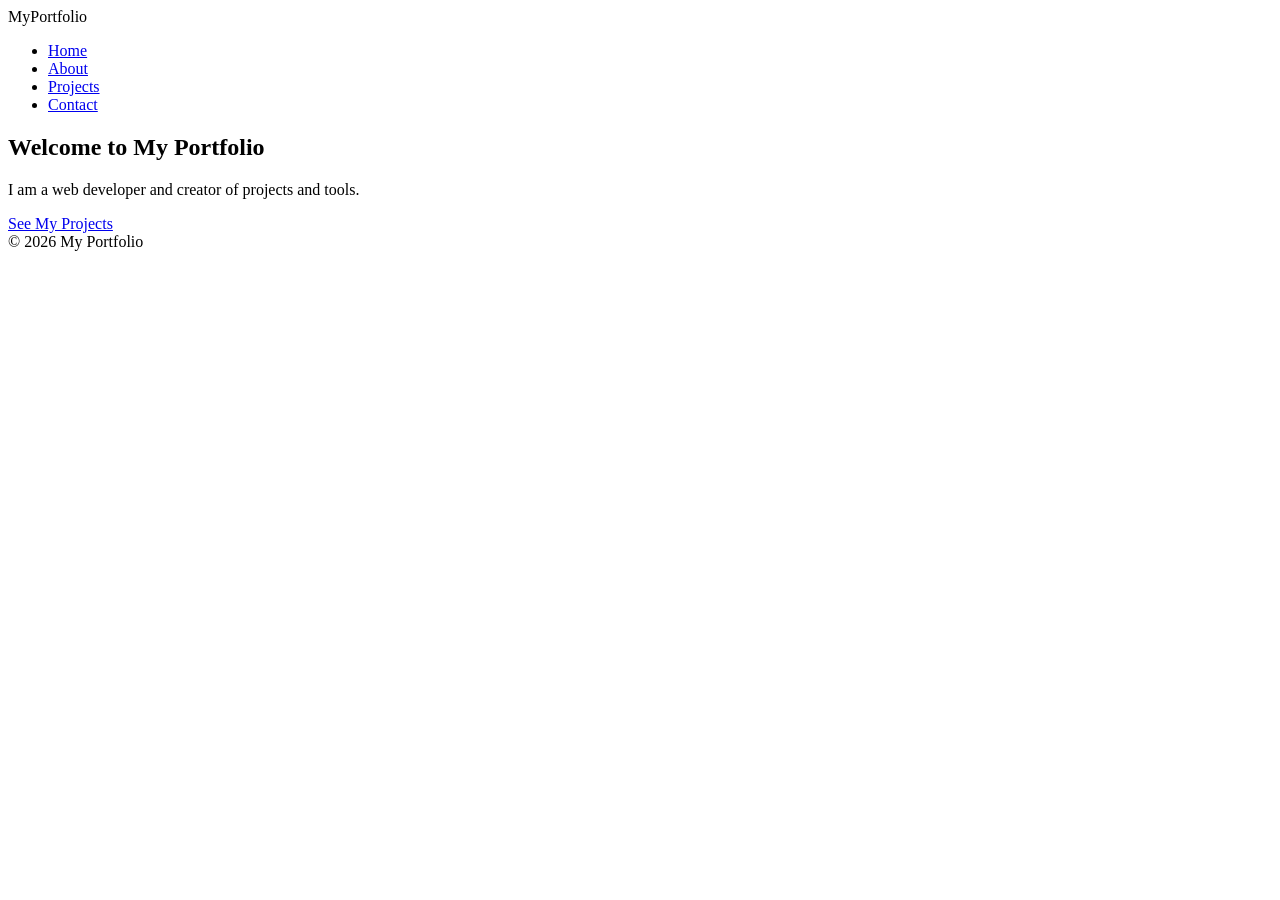
==== index.html @ b1f44c9b "Add files via upload" ====
<!DOCTYPE html>
<html lang="en">
<head>
    <meta charset="UTF-8">
    <meta name="viewport" content="width=device-width, initial-scale=1.0">
    <title>My Portfolio</title>
    <link rel="stylesheet" href="styles/style.css">
    <script src="scripts/script.js" defer></script>
</head>
<body>
    <!-- Navbar -->
    <nav class="navbar">
        <div class="logo">MyPortfolio</div>
        <ul class="nav-links">
            <li><a href="index.html">Home</a></li>
            <li><a href="about.html">About</a></li>
            <li><a href="projects.html">Projects</a></li>
            <li><a href="contact.html">Contact</a></li>
        </ul>
    </nav>

    <!-- Hero Section -->
    <section class="hero">
        <h1>Welcome to My Portfolio</h1>
        <p>I am a web developer and creator of projects and tools.</p>
        <a href="projects.html" class="btn">See My Projects</a>
    </section>

    <footer>
        &copy; 2026 My Portfolio
    </footer>
</body>
</html>
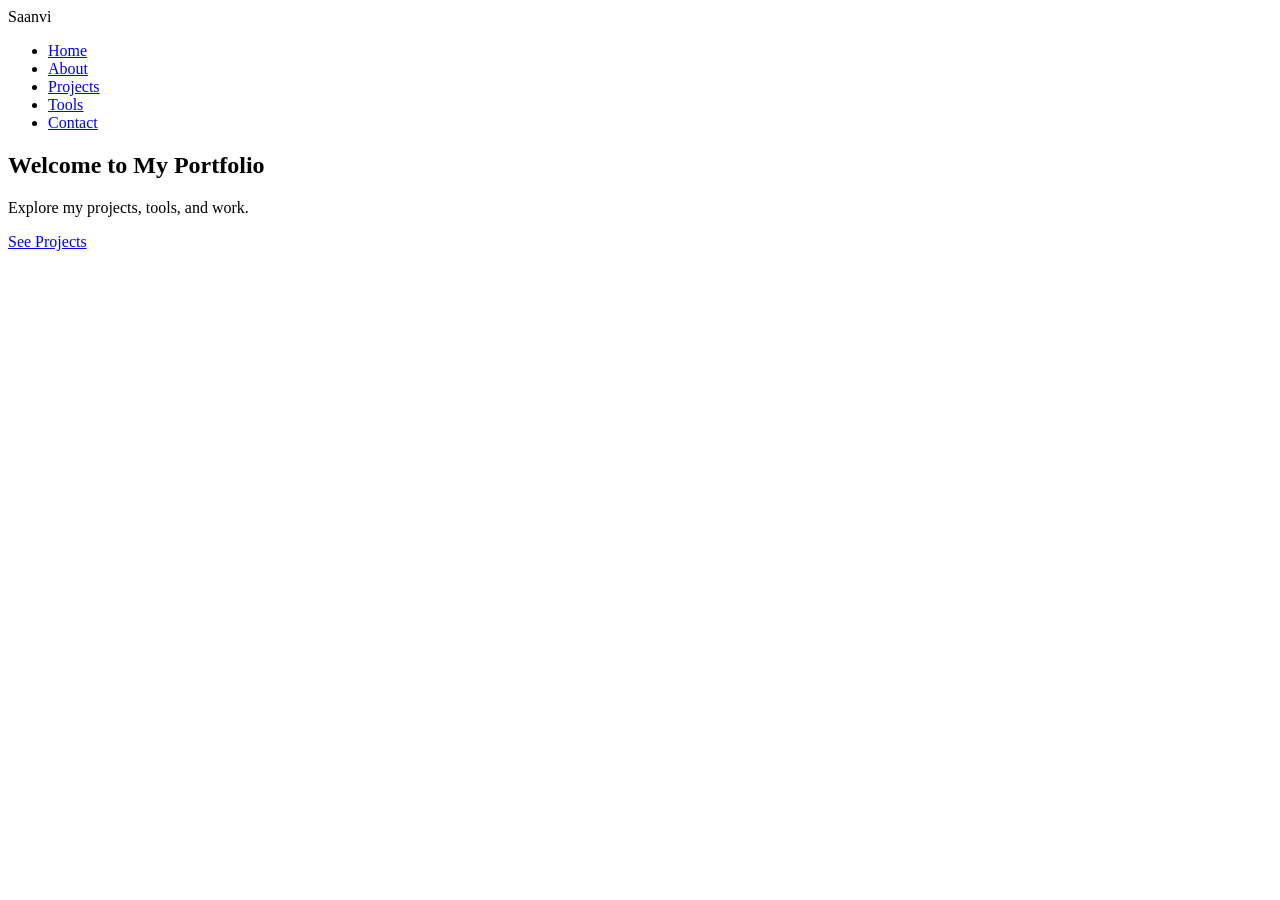
==== commit 4439ecdc: "Update index.html" ====
--- a/index.html
+++ b/index.html
@@ -1,33 +1,32 @@
 <!DOCTYPE html>
 <html lang="en">
 <head>
-    <meta charset="UTF-8">
-    <meta name="viewport" content="width=device-width, initial-scale=1.0">
-    <title>My Portfolio</title>
-    <link rel="stylesheet" href="styles/style.css">
-    <script src="scripts/script.js" defer></script>
+  <meta charset="UTF-8">
+  <meta name="viewport" content="width=device-width, initial-scale=1.0">
+  <title>My Portfolio</title>
+  <link rel="stylesheet" href="styles/style.css">
 </head>
 <body>
-    <!-- Navbar -->
-    <nav class="navbar">
-        <div class="logo">MyPortfolio</div>
-        <ul class="nav-links">
-            <li><a href="index.html">Home</a></li>
-            <li><a href="about.html">About</a></li>
-            <li><a href="projects.html">Projects</a></li>
-            <li><a href="contact.html">Contact</a></li>
-        </ul>
-    </nav>
 
-    <!-- Hero Section -->
-    <section class="hero">
-        <h1>Welcome to My Portfolio</h1>
-        <p>I am a web developer and creator of projects and tools.</p>
-        <a href="projects.html" class="btn">See My Projects</a>
-    </section>
+<!-- Navbar -->
+<nav>
+  <div class="logo">Saanvi</div>
+  <ul>
+    <li><a href="index.html">Home</a></li>
+    <li><a href="about.html">About</a></li>
+    <li><a href="projects.html">Projects</a></li>
+    <li><a href="tools.html">Tools</a></li>
+    <li><a href="contact.html">Contact</a></li>
+  </ul>
+</nav>
 
-    <footer>
-        &copy; 2026 My Portfolio
-    </footer>
+<!-- Hero Section -->
+<section class="hero">
+  <h1>Welcome to My Portfolio</h1>
+  <p>Explore my projects, tools, and work.</p>
+  <a href="projects.html" class="btn">See Projects</a>
+</section>
+
+<script src="scripts/script.js"></script>
 </body>
-</html>+</html>
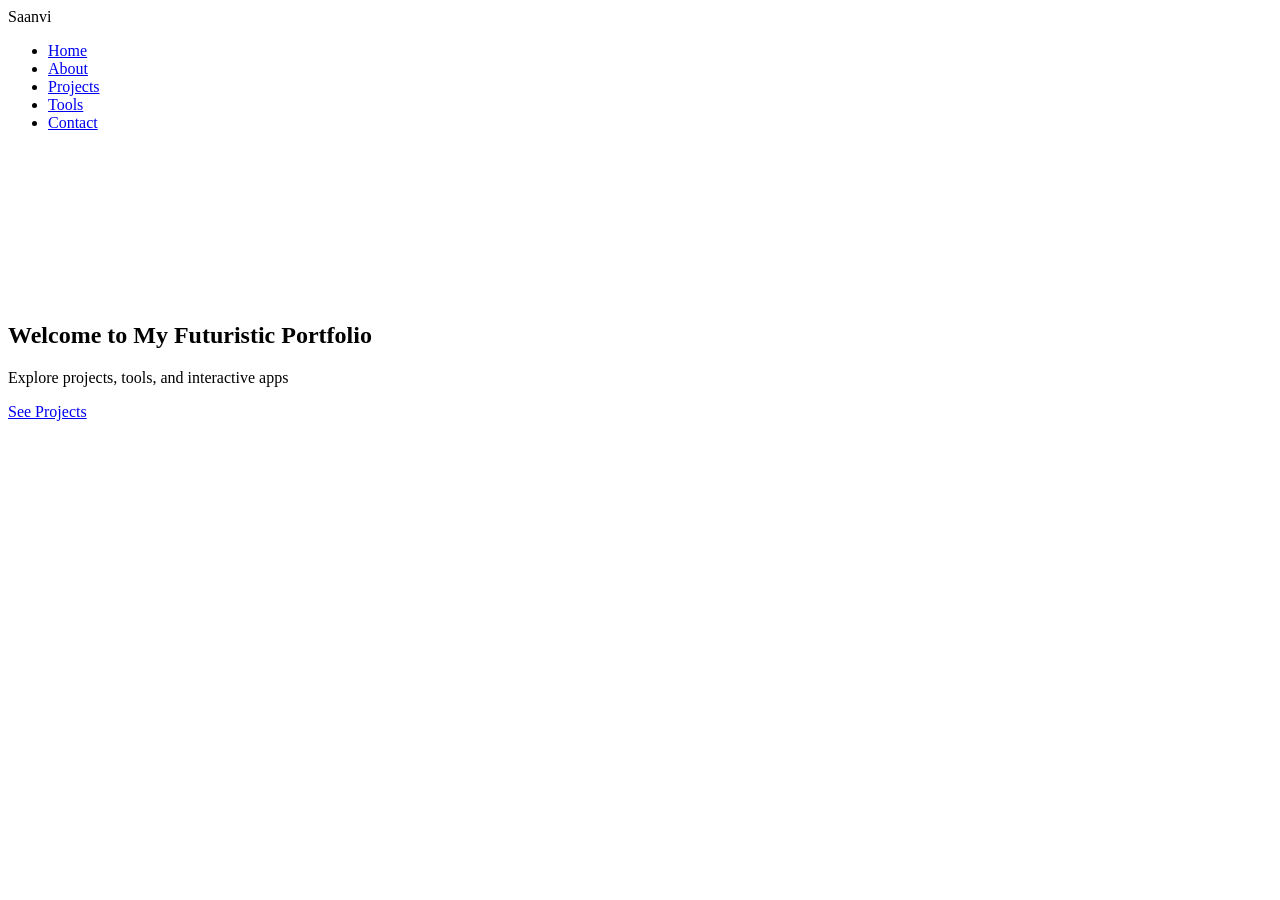
==== commit 9cf1d548: "Update index.html" ====
--- a/index.html
+++ b/index.html
@@ -1,18 +1,18 @@
 <!DOCTYPE html>
 <html lang="en">
 <head>
-  <meta charset="UTF-8">
-  <meta name="viewport" content="width=device-width, initial-scale=1.0">
-  <title>My Portfolio</title>
-  <link rel="stylesheet" href="styles/style.css">
+<meta charset="UTF-8">
+<meta name="viewport" content="width=device-width, initial-scale=1.0">
+<title>My Portfolio</title>
+<link rel="stylesheet" href="styles/style.css">
 </head>
 <body>
 
-<!-- Navbar -->
+<!-- Navigation -->
 <nav>
   <div class="logo">Saanvi</div>
   <ul>
-    <li><a href="index.html">Home</a></li>
+    <li><a href="index.html" class="active">Home</a></li>
     <li><a href="about.html">About</a></li>
     <li><a href="projects.html">Projects</a></li>
     <li><a href="tools.html">Tools</a></li>
@@ -22,11 +22,13 @@
 
 <!-- Hero Section -->
 <section class="hero">
-  <h1>Welcome to My Portfolio</h1>
-  <p>Explore my projects, tools, and work.</p>
+  <canvas id="hero-particles"></canvas>
+  <h1>Welcome to My Futuristic Portfolio</h1>
+  <p>Explore projects, tools, and interactive apps</p>
   <a href="projects.html" class="btn">See Projects</a>
 </section>
 
+<script src="scripts/particles.js"></script>
 <script src="scripts/script.js"></script>
 </body>
 </html>
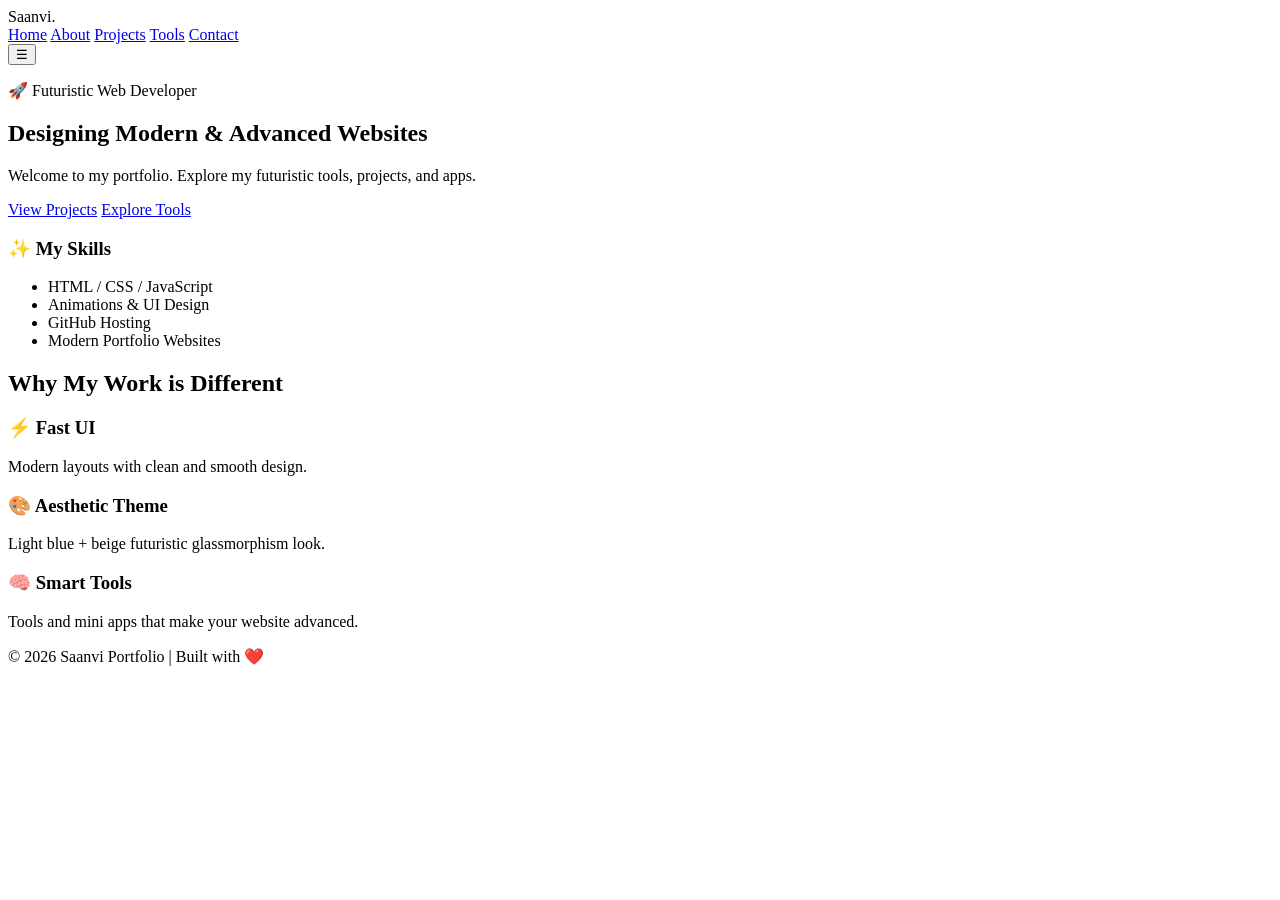
==== commit c8c19471: "Update index.html" ====
--- a/index.html
+++ b/index.html
@@ -1,34 +1,84 @@
 <!DOCTYPE html>
 <html lang="en">
 <head>
-<meta charset="UTF-8">
-<meta name="viewport" content="width=device-width, initial-scale=1.0">
-<title>My Portfolio</title>
-<link rel="stylesheet" href="styles/style.css">
+  <meta charset="UTF-8" />
+  <meta name="viewport" content="width=device-width, initial-scale=1.0" />
+  <title>Saanvi | Portfolio</title>
+  <link rel="stylesheet" href="styles/style.css" />
 </head>
 <body>
 
-<!-- Navigation -->
-<nav>
-  <div class="logo">Saanvi</div>
-  <ul>
-    <li><a href="index.html" class="active">Home</a></li>
-    <li><a href="about.html">About</a></li>
-    <li><a href="projects.html">Projects</a></li>
-    <li><a href="tools.html">Tools</a></li>
-    <li><a href="contact.html">Contact</a></li>
-  </ul>
-</nav>
+  <!-- Background Effects -->
+  <div class="bg-grid"></div>
+  <div class="bg-glow"></div>
 
-<!-- Hero Section -->
-<section class="hero">
-  <canvas id="hero-particles"></canvas>
-  <h1>Welcome to My Futuristic Portfolio</h1>
-  <p>Explore projects, tools, and interactive apps</p>
-  <a href="projects.html" class="btn">See Projects</a>
-</section>
+  <!-- Navbar -->
+  <header class="navbar">
+    <div class="nav-logo">Saanvi<span>.</span></div>
 
-<script src="scripts/particles.js"></script>
-<script src="scripts/script.js"></script>
+    <nav class="nav-links" id="navLinks">
+      <a href="index.html" class="active">Home</a>
+      <a href="about.html">About</a>
+      <a href="projects.html">Projects</a>
+      <a href="tools.html">Tools</a>
+      <a href="contact.html">Contact</a>
+    </nav>
+
+    <button class="menu-btn" id="menuBtn">☰</button>
+  </header>
+
+  <!-- Hero -->
+  <section class="hero">
+    <div class="hero-content reveal">
+      <p class="hero-tag">🚀 Futuristic Web Developer</p>
+      <h1>Designing <span>Modern</span> & <span>Advanced</span> Websites</h1>
+      <p class="hero-sub">
+        Welcome to my portfolio. Explore my futuristic tools, projects, and apps.
+      </p>
+
+      <div class="hero-buttons">
+        <a class="btn primary" href="projects.html">View Projects</a>
+        <a class="btn secondary" href="tools.html">Explore Tools</a>
+      </div>
+    </div>
+
+    <div class="hero-card reveal">
+      <h3>✨ My Skills</h3>
+      <ul>
+        <li>HTML / CSS / JavaScript</li>
+        <li>Animations & UI Design</li>
+        <li>GitHub Hosting</li>
+        <li>Modern Portfolio Websites</li>
+      </ul>
+    </div>
+  </section>
+
+  <!-- Features -->
+  <section class="section">
+    <h2 class="section-title reveal">Why My Work is Different</h2>
+
+    <div class="grid-3">
+      <div class="glass-card reveal">
+        <h3>⚡ Fast UI</h3>
+        <p>Modern layouts with clean and smooth design.</p>
+      </div>
+
+      <div class="glass-card reveal">
+        <h3>🎨 Aesthetic Theme</h3>
+        <p>Light blue + beige futuristic glassmorphism look.</p>
+      </div>
+
+      <div class="glass-card reveal">
+        <h3>🧠 Smart Tools</h3>
+        <p>Tools and mini apps that make your website advanced.</p>
+      </div>
+    </div>
+  </section>
+
+  <footer class="footer">
+    <p>© 2026 Saanvi Portfolio | Built with ❤️</p>
+  </footer>
+
+  <script src="scripts/script.js"></script>
 </body>
 </html>
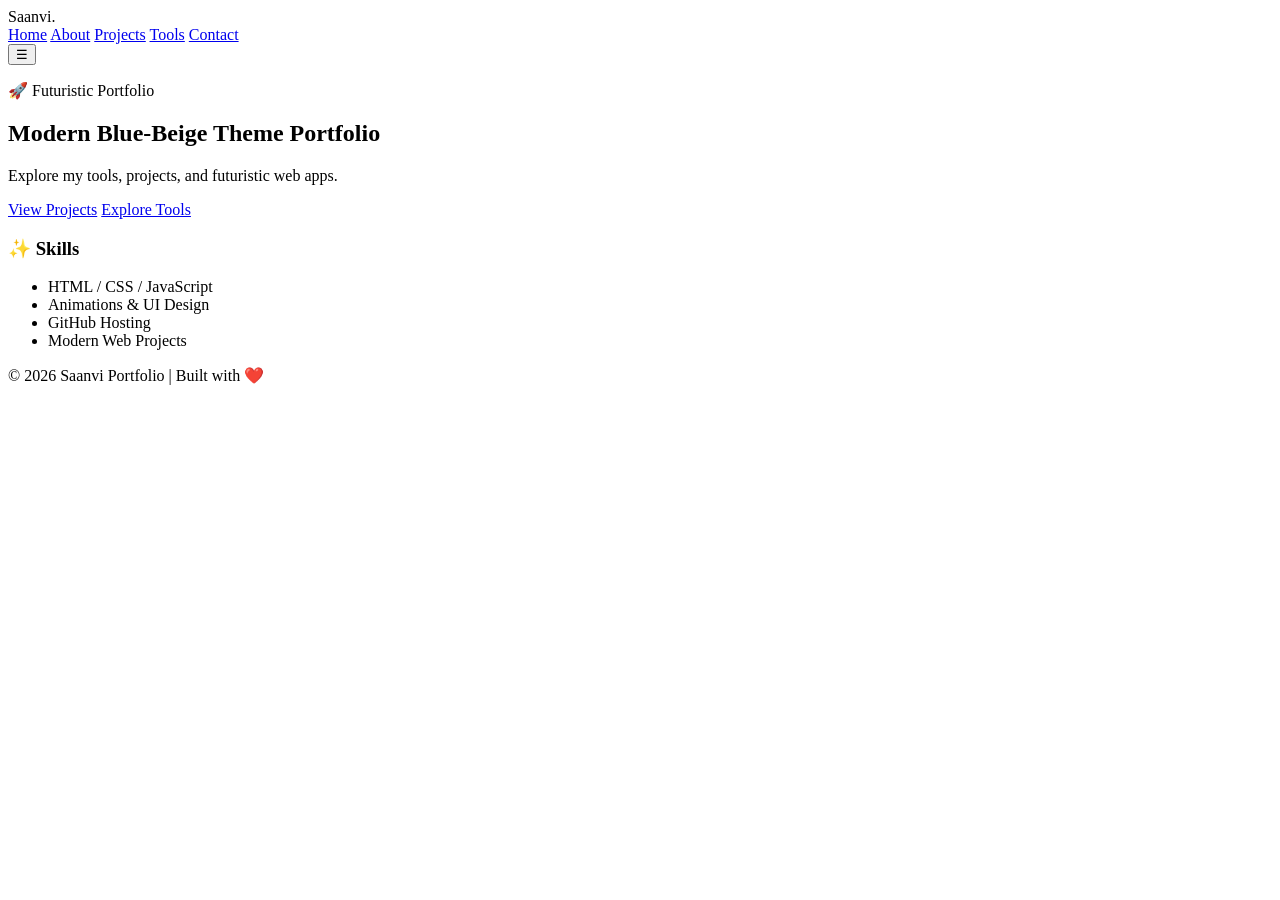
==== commit 8ca26c96: "Update index.html" ====
--- a/index.html
+++ b/index.html
@@ -1,84 +1,54 @@
 <!DOCTYPE html>
 <html lang="en">
 <head>
-  <meta charset="UTF-8" />
-  <meta name="viewport" content="width=device-width, initial-scale=1.0" />
-  <title>Saanvi | Portfolio</title>
-  <link rel="stylesheet" href="styles/style.css" />
+  <meta charset="UTF-8">
+  <meta name="viewport" content="width=device-width, initial-scale=1.0">
+  <title>Saanvi Portfolio</title>
+  <link rel="stylesheet" href="styles/style.css">
 </head>
 <body>
 
-  <!-- Background Effects -->
-  <div class="bg-grid"></div>
-  <div class="bg-glow"></div>
+<header class="navbar">
+  <div class="logo">Saanvi<span>.</span></div>
 
-  <!-- Navbar -->
-  <header class="navbar">
-    <div class="nav-logo">Saanvi<span>.</span></div>
+  <nav class="nav-links" id="navLinks">
+    <a href="index.html" class="active">Home</a>
+    <a href="about.html">About</a>
+    <a href="projects.html">Projects</a>
+    <a href="tools.html">Tools</a>
+    <a href="contact.html">Contact</a>
+  </nav>
 
-    <nav class="nav-links" id="navLinks">
-      <a href="index.html" class="active">Home</a>
-      <a href="about.html">About</a>
-      <a href="projects.html">Projects</a>
-      <a href="tools.html">Tools</a>
-      <a href="contact.html">Contact</a>
-    </nav>
+  <button class="menu-btn" id="menuBtn">☰</button>
+</header>
 
-    <button class="menu-btn" id="menuBtn">☰</button>
-  </header>
+<section class="hero">
+  <div class="hero-content reveal">
+    <p class="tag">🚀 Futuristic Portfolio</p>
+    <h1>Modern <span>Blue-Beige</span> Theme Portfolio</h1>
+    <p class="subtext">Explore my tools, projects, and futuristic web apps.</p>
 
-  <!-- Hero -->
-  <section class="hero">
-    <div class="hero-content reveal">
-      <p class="hero-tag">🚀 Futuristic Web Developer</p>
-      <h1>Designing <span>Modern</span> & <span>Advanced</span> Websites</h1>
-      <p class="hero-sub">
-        Welcome to my portfolio. Explore my futuristic tools, projects, and apps.
-      </p>
+    <div class="hero-buttons">
+      <a class="btn primary" href="projects.html">View Projects</a>
+      <a class="btn secondary" href="tools.html">Explore Tools</a>
+    </div>
+  </div>
 
-      <div class="hero-buttons">
-        <a class="btn primary" href="projects.html">View Projects</a>
-        <a class="btn secondary" href="tools.html">Explore Tools</a>
-      </div>
-    </div>
+  <div class="hero-card reveal">
+    <h3>✨ Skills</h3>
+    <ul>
+      <li>HTML / CSS / JavaScript</li>
+      <li>Animations & UI Design</li>
+      <li>GitHub Hosting</li>
+      <li>Modern Web Projects</li>
+    </ul>
+  </div>
+</section>
 
-    <div class="hero-card reveal">
-      <h3>✨ My Skills</h3>
-      <ul>
-        <li>HTML / CSS / JavaScript</li>
-        <li>Animations & UI Design</li>
-        <li>GitHub Hosting</li>
-        <li>Modern Portfolio Websites</li>
-      </ul>
-    </div>
-  </section>
+<footer class="footer">
+  <p>© 2026 Saanvi Portfolio | Built with ❤️</p>
+</footer>
 
-  <!-- Features -->
-  <section class="section">
-    <h2 class="section-title reveal">Why My Work is Different</h2>
-
-    <div class="grid-3">
-      <div class="glass-card reveal">
-        <h3>⚡ Fast UI</h3>
-        <p>Modern layouts with clean and smooth design.</p>
-      </div>
-
-      <div class="glass-card reveal">
-        <h3>🎨 Aesthetic Theme</h3>
-        <p>Light blue + beige futuristic glassmorphism look.</p>
-      </div>
-
-      <div class="glass-card reveal">
-        <h3>🧠 Smart Tools</h3>
-        <p>Tools and mini apps that make your website advanced.</p>
-      </div>
-    </div>
-  </section>
-
-  <footer class="footer">
-    <p>© 2026 Saanvi Portfolio | Built with ❤️</p>
-  </footer>
-
-  <script src="scripts/script.js"></script>
+<script src="scripts/script.js"></script>
 </body>
 </html>
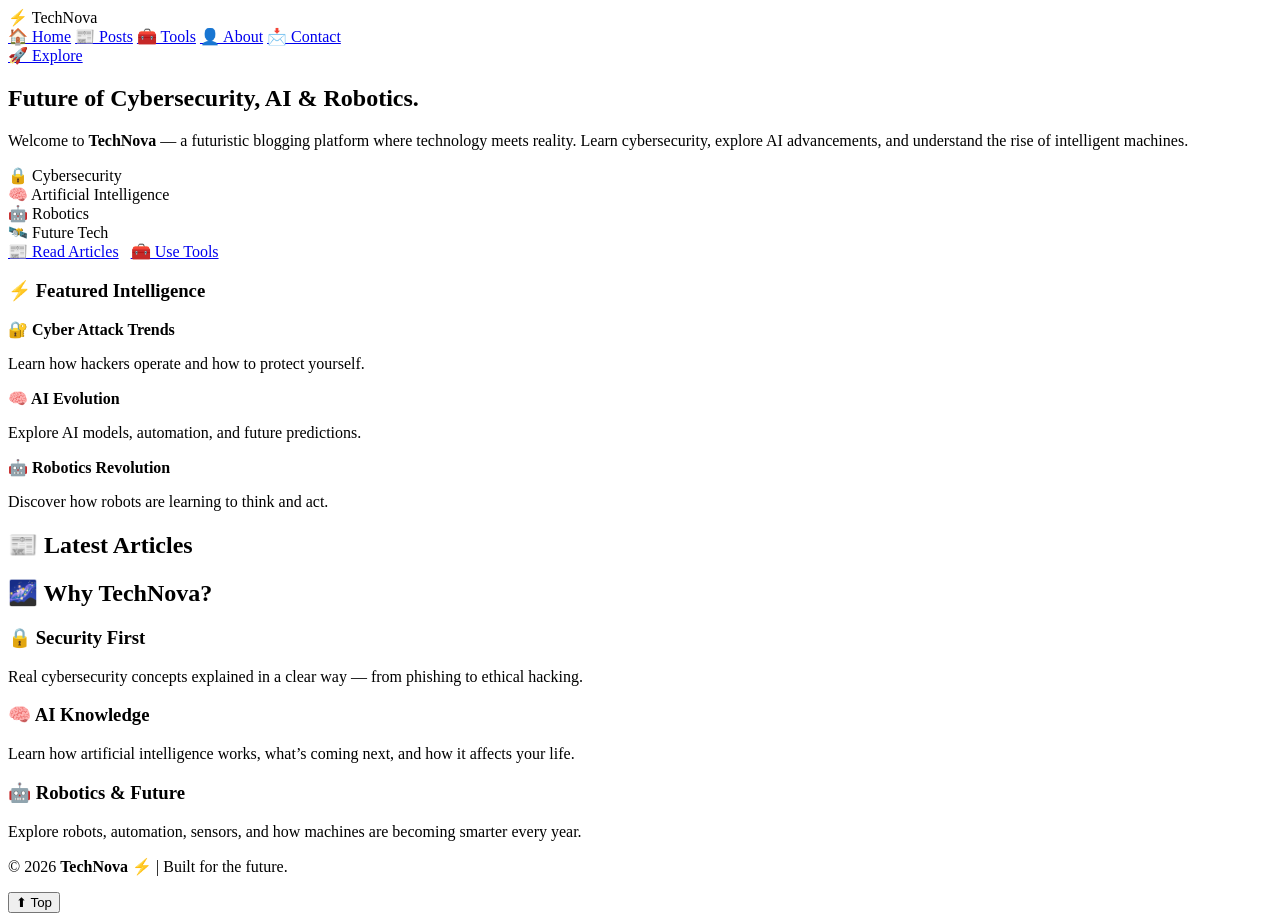
==== commit 5d41ecfa: "Update index.html" ====
--- a/index.html
+++ b/index.html
@@ -1,54 +1,156 @@
 <!DOCTYPE html>
 <html lang="en">
 <head>
-  <meta charset="UTF-8">
-  <meta name="viewport" content="width=device-width, initial-scale=1.0">
-  <title>Saanvi Portfolio</title>
-  <link rel="stylesheet" href="styles/style.css">
+  <meta charset="UTF-8" />
+  <meta name="viewport" content="width=device-width, initial-scale=1.0" />
+  <title>TechNova ⚡ | Futuristic Cyber + AI Blog</title>
+  <link rel="stylesheet" href="assets/style.css" />
 </head>
 <body>
 
-<header class="navbar">
-  <div class="logo">Saanvi<span>.</span></div>
+  <!-- NAVBAR -->
+  <header class="navbar">
+    <div class="container nav-inner">
+      <div class="logo">
+        ⚡ <span>TechNova</span>
+      </div>
 
-  <nav class="nav-links" id="navLinks">
-    <a href="index.html" class="active">Home</a>
-    <a href="about.html">About</a>
-    <a href="projects.html">Projects</a>
-    <a href="tools.html">Tools</a>
-    <a href="contact.html">Contact</a>
-  </nav>
+      <nav class="nav-links">
+        <a href="index.html">🏠 Home</a>
+        <a href="posts.html">📰 Posts</a>
+        <a href="tools.html">🧰 Tools</a>
+        <a href="about.html">👤 About</a>
+        <a href="contact.html">📩 Contact</a>
+      </nav>
 
-  <button class="menu-btn" id="menuBtn">☰</button>
-</header>
+      <div class="nav-actions">
+        <a class="btn btn-primary" href="posts.html">🚀 Explore</a>
+      </div>
+    </div>
+  </header>
 
-<section class="hero">
-  <div class="hero-content reveal">
-    <p class="tag">🚀 Futuristic Portfolio</p>
-    <h1>Modern <span>Blue-Beige</span> Theme Portfolio</h1>
-    <p class="subtext">Explore my tools, projects, and futuristic web apps.</p>
+  <!-- HERO -->
+  <section class="hero">
+    <div class="container hero-grid">
+      <div class="reveal">
+        <h1>Future of <span>Cybersecurity</span>, AI & Robotics.</h1>
+        <p>
+          Welcome to <b>TechNova</b> — a futuristic blogging platform where technology meets reality.
+          Learn cybersecurity, explore AI advancements, and understand the rise of intelligent machines.
+        </p>
 
-    <div class="hero-buttons">
-      <a class="btn primary" href="projects.html">View Projects</a>
-      <a class="btn secondary" href="tools.html">Explore Tools</a>
+        <div class="hero-badges">
+          <div class="badge">🔒 Cybersecurity</div>
+          <div class="badge">🧠 Artificial Intelligence</div>
+          <div class="badge">🤖 Robotics</div>
+          <div class="badge">🛰️ Future Tech</div>
+        </div>
+
+        <div style="display:flex; gap:12px; flex-wrap:wrap;">
+          <a href="posts.html" class="btn btn-primary">📰 Read Articles</a>
+          <a href="tools.html" class="btn btn-ghost">🧰 Use Tools</a>
+        </div>
+      </div>
+
+      <div class="hero-card reveal">
+        <h3>⚡ Featured Intelligence</h3>
+        <div class="mini">
+          <div class="mini-item">
+            <strong>🔐 Cyber Attack Trends</strong>
+            <p>Learn how hackers operate and how to protect yourself.</p>
+          </div>
+          <div class="mini-item">
+            <strong>🧠 AI Evolution</strong>
+            <p>Explore AI models, automation, and future predictions.</p>
+          </div>
+          <div class="mini-item">
+            <strong>🤖 Robotics Revolution</strong>
+            <p>Discover how robots are learning to think and act.</p>
+          </div>
+        </div>
+      </div>
+
     </div>
+  </section>
+
+  <!-- LATEST POSTS -->
+  <section class="section">
+    <div class="container">
+      <h2 class="section-title reveal">📰 Latest <span>Articles</span></h2>
+      <div class="grid-3" id="homePosts"></div>
+    </div>
+  </section>
+
+  <!-- WHY TECHNOVA -->
+  <section class="section">
+    <div class="container">
+      <h2 class="section-title reveal">🌌 Why <span>TechNova</span>?</h2>
+
+      <div class="grid-3">
+        <div class="card reveal">
+          <h3>🔒 Security First</h3>
+          <p>
+            Real cybersecurity concepts explained in a clear way — from phishing to ethical hacking.
+          </p>
+        </div>
+
+        <div class="card reveal">
+          <h3>🧠 AI Knowledge</h3>
+          <p>
+            Learn how artificial intelligence works, what’s coming next, and how it affects your life.
+          </p>
+        </div>
+
+        <div class="card reveal">
+          <h3>🤖 Robotics & Future</h3>
+          <p>
+            Explore robots, automation, sensors, and how machines are becoming smarter every year.
+          </p>
+        </div>
+      </div>
+    </div>
+  </section>
+
+  <!-- FOOTER -->
+  <footer class="footer">
+    <div class="container">
+      <p>© 2026 <strong>TechNova</strong> ⚡ | Built for the future.</p>
+    </div>
+  </footer>
+
+  <!-- SCROLL TOP -->
+  <div class="scroll-top" id="scrollTopBtn">
+    <button class="btn btn-primary">⬆ Top</button>
   </div>
 
-  <div class="hero-card reveal">
-    <h3>✨ Skills</h3>
-    <ul>
-      <li>HTML / CSS / JavaScript</li>
-      <li>Animations & UI Design</li>
-      <li>GitHub Hosting</li>
-      <li>Modern Web Projects</li>
-    </ul>
-  </div>
-</section>
+  <script src="assets/posts.js"></script>
+  <script src="assets/script.js"></script>
 
-<footer class="footer">
-  <p>© 2026 Saanvi Portfolio | Built with ❤️</p>
-</footer>
+  <script>
+    // Render 3 latest posts on homepage
+    const homePosts = document.getElementById("homePosts");
+    if(homePosts){
+      POSTS.slice(0,3).forEach(p=>{
+        const div = document.createElement("div");
+        div.className="card reveal";
+        div.innerHTML = `
+          <h3>${p.title}</h3>
+          <p>${p.desc}</p>
+          <div class="meta">
+            <span class="tag">${p.category}</span>
+            <span class="tag">📅 ${p.date}</span>
+            <span class="tag">⏳ ${p.readTime}</span>
+          </div>
+          <div style="margin-top:14px;">
+            <a class="btn btn-primary" href="${p.file}">📖 Read</a>
+          </div>
+        `;
+        homePosts.appendChild(div);
+      });
 
-<script src="scripts/script.js"></script>
+      revealOnScroll();
+    }
+  </script>
+
 </body>
 </html>
